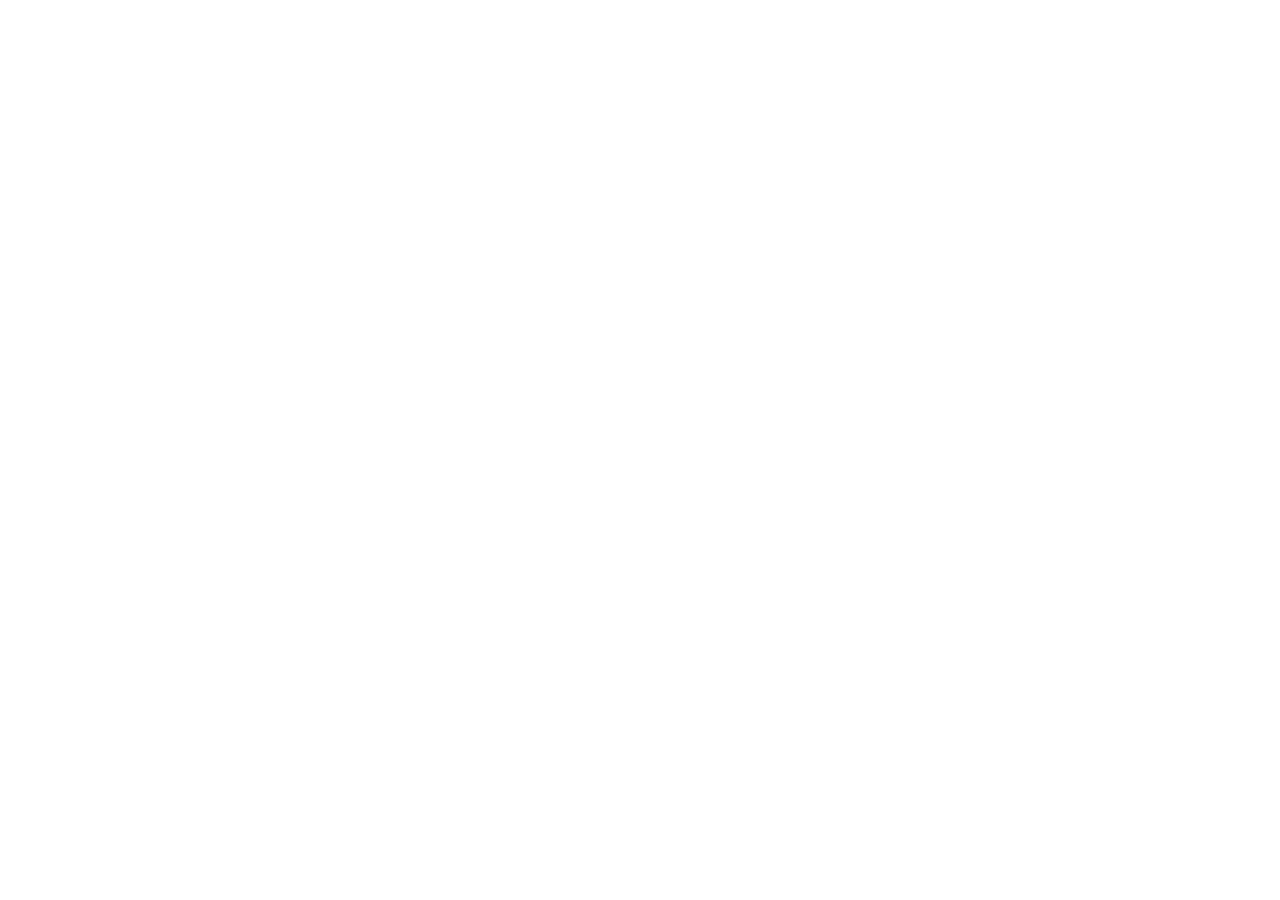
==== react-vite-template/index.html @ 7bb9fd5e "update deploy" ====
<!DOCTYPE html>
<html lang="zh-cn">
    <head>
        <meta charset="UTF-8" />
        <link rel="icon" type="image/svg+xml" href="/vite/vite.svg" />
        <meta name="viewport" content="width=device-width, initial-scale=1.0, maximum-scale=1.0, user-scalable=0" />
        <title>Vite + React + TS</title>
      <script type="module" crossorigin src="/vite/assets/index-90e5c117.js"></script>
      <link rel="stylesheet" href="/vite/assets/index-82c903e2.css">
      <script type="module">import.meta.url;import("_").catch(()=>1);async function* g(){};if(location.protocol!="file:"){window.__vite_is_modern_browser=true}</script>
      <script type="module">!function(){if(window.__vite_is_modern_browser)return;console.warn("vite: loading legacy chunks, syntax error above and the same error below should be ignored");var e=document.getElementById("vite-legacy-polyfill"),n=document.createElement("script");n.src=e.src,n.onload=function(){System.import(document.getElementById('vite-legacy-entry').getAttribute('data-src'))},document.body.appendChild(n)}();</script>
    </head>

    <body>
        <div id="app"></div>
        
      <script nomodule>!function(){var e=document,t=e.createElement("script");if(!("noModule"in t)&&"onbeforeload"in t){var n=!1;e.addEventListener("beforeload",(function(e){if(e.target===t)n=!0;else if(!e.target.hasAttribute("nomodule")||!n)return;e.preventDefault()}),!0),t.type="module",t.src=".",e.head.appendChild(t),t.remove()}}();</script>
      <script nomodule crossorigin id="vite-legacy-polyfill" src="/vite/assets/polyfills-legacy-3a605adf.js"></script>
      <script nomodule crossorigin id="vite-legacy-entry" data-src="/vite/assets/index-legacy-4018c50b.js">System.import(document.getElementById('vite-legacy-entry').getAttribute('data-src'))</script>
    </body>
    <script>
        // 解决低版本安卓浏览器里报错 globalThis is not defined
        this.globalThis || (this.globalThis = this)
    </script>
</html>
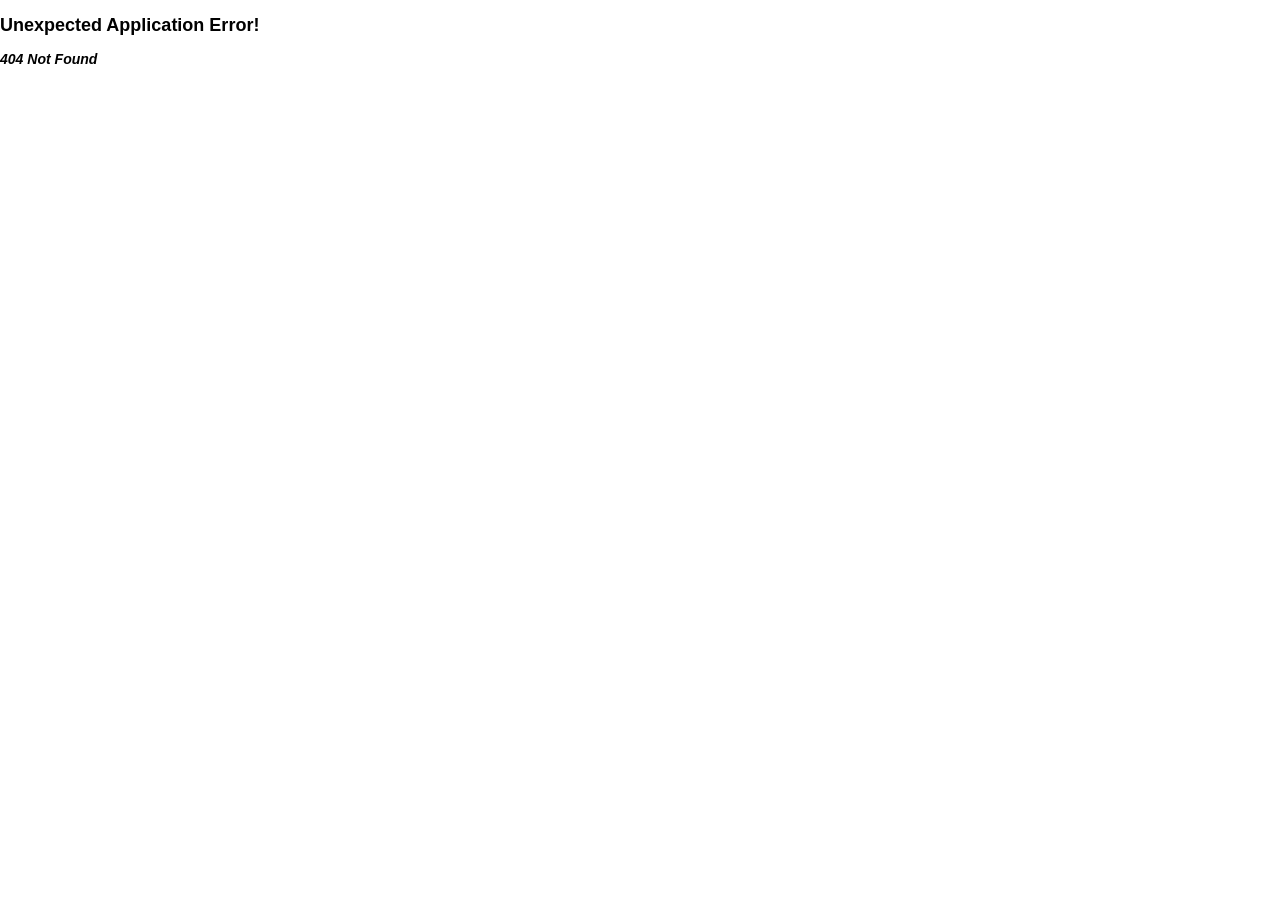
==== commit 92bb686a: "base url" ====
--- a/react-vite-template/index.html
+++ b/react-vite-template/index.html
@@ -2,11 +2,11 @@
 <html lang="zh-cn">
     <head>
         <meta charset="UTF-8" />
-        <link rel="icon" type="image/svg+xml" href="/vite/vite.svg" />
+        <link rel="icon" type="image/svg+xml" href="/react-vite-template/vite.svg" />
         <meta name="viewport" content="width=device-width, initial-scale=1.0, maximum-scale=1.0, user-scalable=0" />
         <title>Vite + React + TS</title>
-      <script type="module" crossorigin src="/vite/assets/index-90e5c117.js"></script>
-      <link rel="stylesheet" href="/vite/assets/index-82c903e2.css">
+      <script type="module" crossorigin src="/react-vite-template/assets/index-9e6d5646.js"></script>
+      <link rel="stylesheet" href="/react-vite-template/assets/index-82c903e2.css">
       <script type="module">import.meta.url;import("_").catch(()=>1);async function* g(){};if(location.protocol!="file:"){window.__vite_is_modern_browser=true}</script>
       <script type="module">!function(){if(window.__vite_is_modern_browser)return;console.warn("vite: loading legacy chunks, syntax error above and the same error below should be ignored");var e=document.getElementById("vite-legacy-polyfill"),n=document.createElement("script");n.src=e.src,n.onload=function(){System.import(document.getElementById('vite-legacy-entry').getAttribute('data-src'))},document.body.appendChild(n)}();</script>
     </head>
@@ -15,8 +15,8 @@
         <div id="app"></div>
         
       <script nomodule>!function(){var e=document,t=e.createElement("script");if(!("noModule"in t)&&"onbeforeload"in t){var n=!1;e.addEventListener("beforeload",(function(e){if(e.target===t)n=!0;else if(!e.target.hasAttribute("nomodule")||!n)return;e.preventDefault()}),!0),t.type="module",t.src=".",e.head.appendChild(t),t.remove()}}();</script>
-      <script nomodule crossorigin id="vite-legacy-polyfill" src="/vite/assets/polyfills-legacy-3a605adf.js"></script>
-      <script nomodule crossorigin id="vite-legacy-entry" data-src="/vite/assets/index-legacy-4018c50b.js">System.import(document.getElementById('vite-legacy-entry').getAttribute('data-src'))</script>
+      <script nomodule crossorigin id="vite-legacy-polyfill" src="/react-vite-template/assets/polyfills-legacy-3a605adf.js"></script>
+      <script nomodule crossorigin id="vite-legacy-entry" data-src="/react-vite-template/assets/index-legacy-fd57b9c5.js">System.import(document.getElementById('vite-legacy-entry').getAttribute('data-src'))</script>
     </body>
     <script>
         // 解决低版本安卓浏览器里报错 globalThis is not defined
--- a/react-vite-template/assets/index-82c903e2.css
+++ b/react-vite-template/assets/index-82c903e2.css
@@ -0,0 +1 @@
+@charset "UTF-8";#app{width:100%;height:100%}/*! normalize.css v8.0.1 | MIT License | github.com/necolas/normalize.css */html{line-height:1.15;-webkit-text-size-adjust:100%}body{margin:0}main{display:block}h1{font-size:2em;margin:.67em 0}hr{box-sizing:content-box;height:0;overflow:visible}pre{font-family:monospace,monospace;font-size:1em}a{background-color:transparent}abbr[title]{border-bottom:none;text-decoration:underline;text-decoration:underline dotted}b,strong{font-weight:bolder}code,kbd,samp{font-family:monospace,monospace;font-size:1em}small{font-size:80%}sub,sup{font-size:75%;line-height:0;position:relative;vertical-align:baseline}sub{bottom:-.25em}sup{top:-.5em}img{border-style:none}button,input,optgroup,select,textarea{font-family:inherit;font-size:100%;line-height:1.15;margin:0}button,input{overflow:visible}button,select{text-transform:none}button,[type=button],[type=reset],[type=submit]{-webkit-appearance:button}button::-moz-focus-inner,[type=button]::-moz-focus-inner,[type=reset]::-moz-focus-inner,[type=submit]::-moz-focus-inner{border-style:none;padding:0}button:-moz-focusring,[type=button]:-moz-focusring,[type=reset]:-moz-focusring,[type=submit]:-moz-focusring{outline:.00694rem dotted ButtonText}fieldset{padding:.35em .75em .625em}legend{box-sizing:border-box;color:inherit;display:table;max-width:100%;padding:0;white-space:normal}progress{vertical-align:baseline}textarea{overflow:auto}[type=checkbox],[type=radio]{box-sizing:border-box;padding:0}[type=number]::-webkit-inner-spin-button,[type=number]::-webkit-outer-spin-button{height:auto}[type=search]{-webkit-appearance:textfield;outline-offset:-.01389rem}[type=search]::-webkit-search-decoration{-webkit-appearance:none}::-webkit-file-upload-button{-webkit-appearance:button;font:inherit}details{display:block}summary{display:list-item}template{display:none}[hidden]{display:none}:root{font-family:PingFang SC,Helvetica Neue,Helvetica,Hiragino Sans GB,Microsoft YaHei,微软雅黑,Arial,sans-serif;line-height:1.15;font-weight:400;font-synthesis:none;text-rendering:optimizeLegibility;-webkit-font-smoothing:antialiased;-moz-osx-font-smoothing:grayscale;-webkit-text-size-adjust:100%;box-sizing:border-box;overflow-x:overlay;overflow-y:auto}*,:before,:after{--un-rotate:0;--un-rotate-x:0;--un-rotate-y:0;--un-rotate-z:0;--un-scale-x:1;--un-scale-y:1;--un-scale-z:1;--un-skew-x:0;--un-skew-y:0;--un-translate-x:0;--un-translate-y:0;--un-translate-z:0;--un-pan-x: ;--un-pan-y: ;--un-pinch-zoom: ;--un-scroll-snap-strictness:proximity;--un-ordinal: ;--un-slashed-zero: ;--un-numeric-figure: ;--un-numeric-spacing: ;--un-numeric-fraction: ;--un-border-spacing-x:0;--un-border-spacing-y:0;--un-ring-offset-shadow:0 0 rgba(0,0,0,0);--un-ring-shadow:0 0 rgba(0,0,0,0);--un-shadow-inset: ;--un-shadow:0 0 rgba(0,0,0,0);--un-ring-inset: ;--un-ring-offset-width:0;--un-ring-offset-color:#fff;--un-ring-width:0;--un-ring-color:rgba(147,197,253,.5);--un-blur: ;--un-brightness: ;--un-contrast: ;--un-drop-shadow: ;--un-grayscale: ;--un-hue-rotate: ;--un-invert: ;--un-saturate: ;--un-sepia: ;--un-backdrop-blur: ;--un-backdrop-brightness: ;--un-backdrop-contrast: ;--un-backdrop-grayscale: ;--un-backdrop-hue-rotate: ;--un-backdrop-invert: ;--un-backdrop-opacity: ;--un-backdrop-saturate: ;--un-backdrop-sepia: }::backdrop{--un-rotate:0;--un-rotate-x:0;--un-rotate-y:0;--un-rotate-z:0;--un-scale-x:1;--un-scale-y:1;--un-scale-z:1;--un-skew-x:0;--un-skew-y:0;--un-translate-x:0;--un-translate-y:0;--un-translate-z:0;--un-pan-x: ;--un-pan-y: ;--un-pinch-zoom: ;--un-scroll-snap-strictness:proximity;--un-ordinal: ;--un-slashed-zero: ;--un-numeric-figure: ;--un-numeric-spacing: ;--un-numeric-fraction: ;--un-border-spacing-x:0;--un-border-spacing-y:0;--un-ring-offset-shadow:0 0 rgba(0,0,0,0);--un-ring-shadow:0 0 rgba(0,0,0,0);--un-shadow-inset: ;--un-shadow:0 0 rgba(0,0,0,0);--un-ring-inset: ;--un-ring-offset-width:0;--un-ring-offset-color:#fff;--un-ring-width:0;--un-ring-color:rgba(147,197,253,.5);--un-blur: ;--un-brightness: ;--un-contrast: ;--un-drop-shadow: ;--un-grayscale: ;--un-hue-rotate: ;--un-invert: ;--un-saturate: ;--un-sepia: ;--un-backdrop-blur: ;--un-backdrop-brightness: ;--un-backdrop-contrast: ;--un-backdrop-grayscale: ;--un-backdrop-hue-rotate: ;--un-backdrop-invert: ;--un-backdrop-opacity: ;--un-backdrop-saturate: ;--un-backdrop-sepia: }
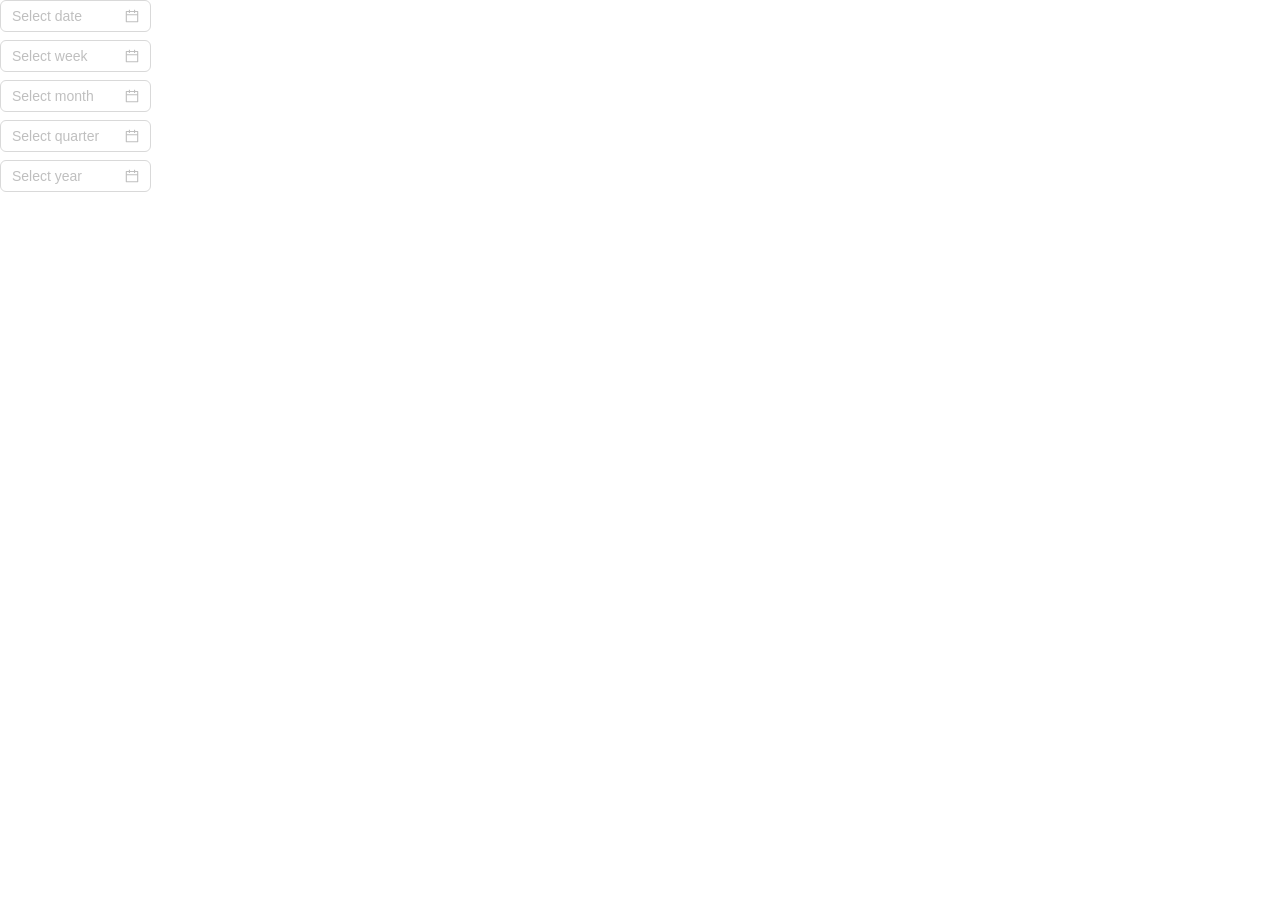
==== commit 10e0d1f8: "Update index.tsx" ====
--- a/react-vite-template/index.html
+++ b/react-vite-template/index.html
@@ -5,7 +5,7 @@
         <link rel="icon" type="image/svg+xml" href="/react-vite-template/vite.svg" />
         <meta name="viewport" content="width=device-width, initial-scale=1.0, maximum-scale=1.0, user-scalable=0" />
         <title>Vite + React + TS</title>
-      <script type="module" crossorigin src="/react-vite-template/assets/index-9e6d5646.js"></script>
+      <script type="module" crossorigin src="/react-vite-template/assets/index-1df45824.js"></script>
       <link rel="stylesheet" href="/react-vite-template/assets/index-82c903e2.css">
       <script type="module">import.meta.url;import("_").catch(()=>1);async function* g(){};if(location.protocol!="file:"){window.__vite_is_modern_browser=true}</script>
       <script type="module">!function(){if(window.__vite_is_modern_browser)return;console.warn("vite: loading legacy chunks, syntax error above and the same error below should be ignored");var e=document.getElementById("vite-legacy-polyfill"),n=document.createElement("script");n.src=e.src,n.onload=function(){System.import(document.getElementById('vite-legacy-entry').getAttribute('data-src'))},document.body.appendChild(n)}();</script>
@@ -16,7 +16,7 @@
         
       <script nomodule>!function(){var e=document,t=e.createElement("script");if(!("noModule"in t)&&"onbeforeload"in t){var n=!1;e.addEventListener("beforeload",(function(e){if(e.target===t)n=!0;else if(!e.target.hasAttribute("nomodule")||!n)return;e.preventDefault()}),!0),t.type="module",t.src=".",e.head.appendChild(t),t.remove()}}();</script>
       <script nomodule crossorigin id="vite-legacy-polyfill" src="/react-vite-template/assets/polyfills-legacy-3a605adf.js"></script>
-      <script nomodule crossorigin id="vite-legacy-entry" data-src="/react-vite-template/assets/index-legacy-fd57b9c5.js">System.import(document.getElementById('vite-legacy-entry').getAttribute('data-src'))</script>
+      <script nomodule crossorigin id="vite-legacy-entry" data-src="/react-vite-template/assets/index-legacy-d4d777ad.js">System.import(document.getElementById('vite-legacy-entry').getAttribute('data-src'))</script>
     </body>
     <script>
         // 解决低版本安卓浏览器里报错 globalThis is not defined
